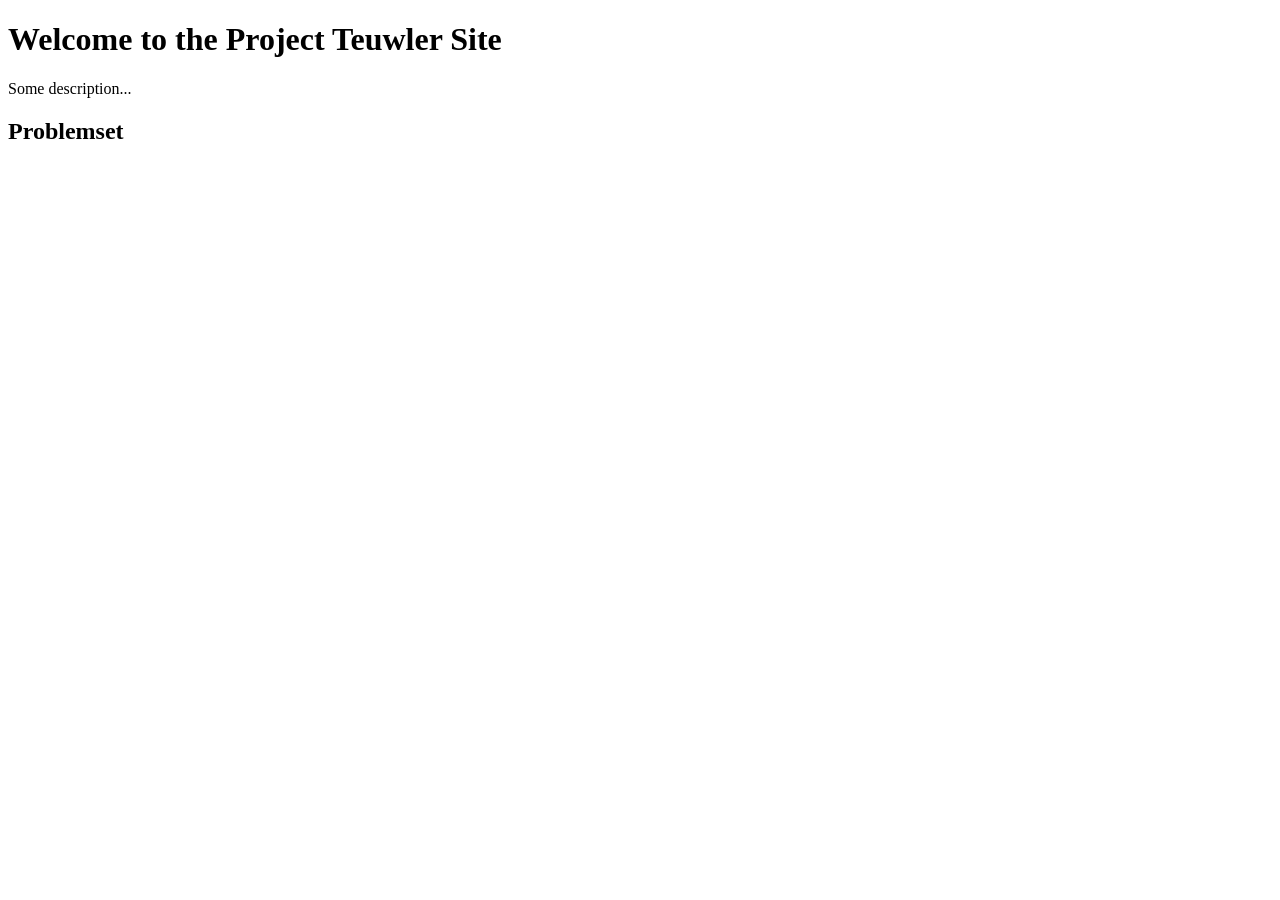
==== index.html @ fa192b50 "Create index.html" ====
<!DOCTYPE html>
<html lang="en">
  <head>
    <meta charset="UTF-8">
    <meta name="viewport" content="width=device-width, initial-scale=1.0">
    <title>School CP Problem Upload</title>
    <link rel="stylesheet" href="style.css">
  </head>
  <body>
    <h1>Welcome to the Project Teuwler Site</h1>
    <p>Some description...</p>
    <div>
    <h2 id="problemset">Problemset</h2>
        <ul id="problemList"></ul>
    </div>
    <script type="module" src="script.js"></script>
  </body>
</html>
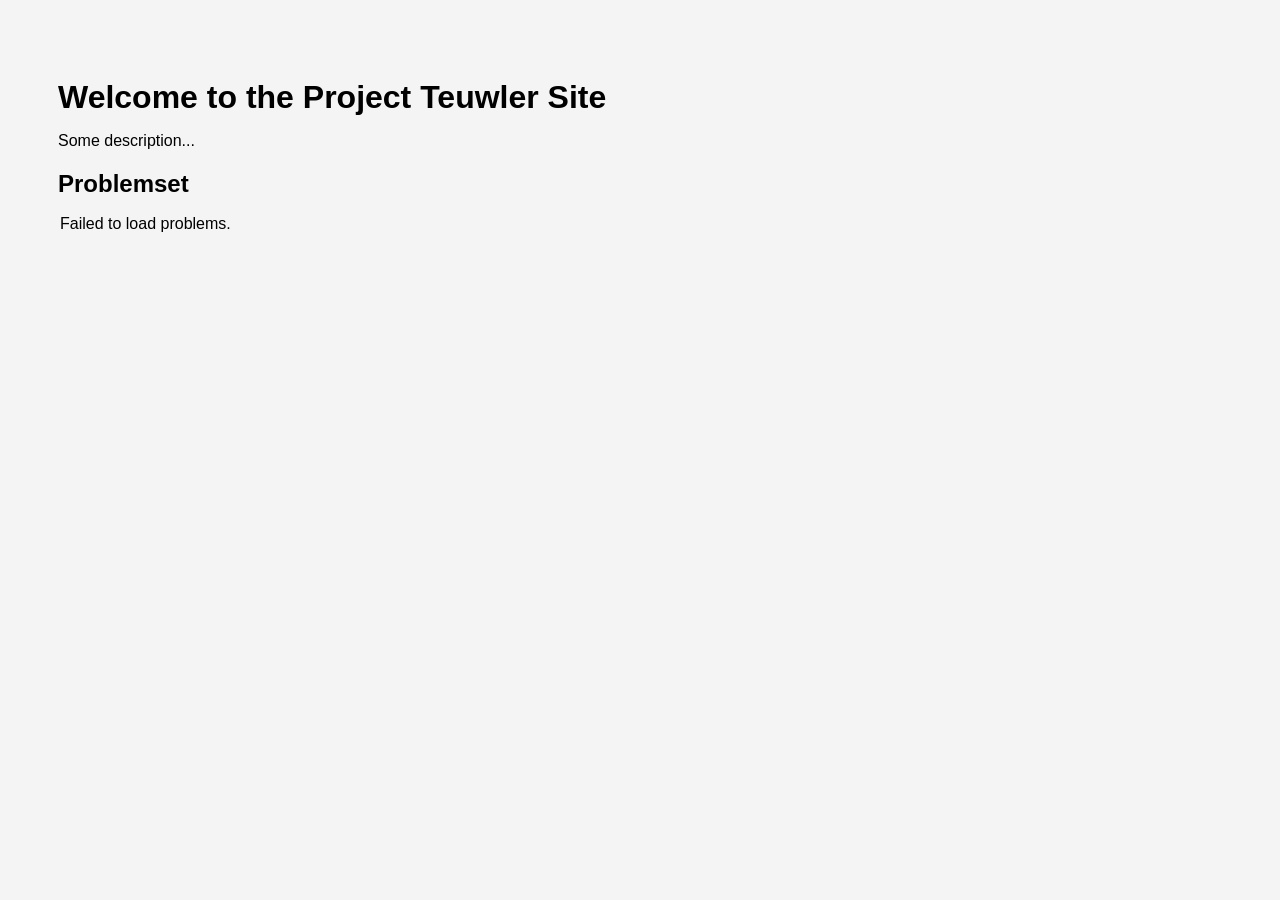
==== commit c6de3775: "Update index.html" ====
--- a/index.html
+++ b/index.html
@@ -11,7 +11,17 @@
     <p>Some description...</p>
     <div>
     <h2 id="problemset">Problemset</h2>
-        <ul id="problemList"></ul>
+        <table id="problemList">
+            <thead>
+              <tr>
+                <th>ID</th>
+                <th>Title</th>
+                <th>Tags</th>
+                <th>Difficulty</th>
+              </tr>
+            </thead>
+            <tbody></tbody>
+        </table>
     </div>
     <script type="module" src="script.js"></script>
   </body>
--- a/style.css
+++ b/style.css
@@ -0,0 +1,54 @@
+body {
+  font-family: Arial, sans-serif;
+  background: #f4f4f4;
+  justify-content: center;
+  padding: 50px;
+}
+
+.container {
+  background: #fff;
+  padding: 30px;
+  border-radius: 10px;
+  width: 400px;
+  box-shadow: 0 0 10px rgba(0,0,0,0.1);
+}
+
+h1, h2 {
+  margin-bottom: 15px;
+}
+
+input, button {
+  width: 100%;
+  padding: 10px;
+  margin-bottom: 10px;
+}
+
+button {
+  background: #007bff;
+  color: white;
+  border: none;
+  cursor: pointer;
+}
+
+button:hover {
+  background: #0056b3;
+}
+
+#status {
+  font-weight: bold;
+  margin-bottom: 10px;
+}
+
+#problemList {
+  list-style: none;
+  padding-left: 0;
+}
+
+#problemList li {
+  padding: 8px 10px;
+  border-bottom: 1px solid #ddd;
+}
+
+#problem, #solution {
+    text-align: center;
+}
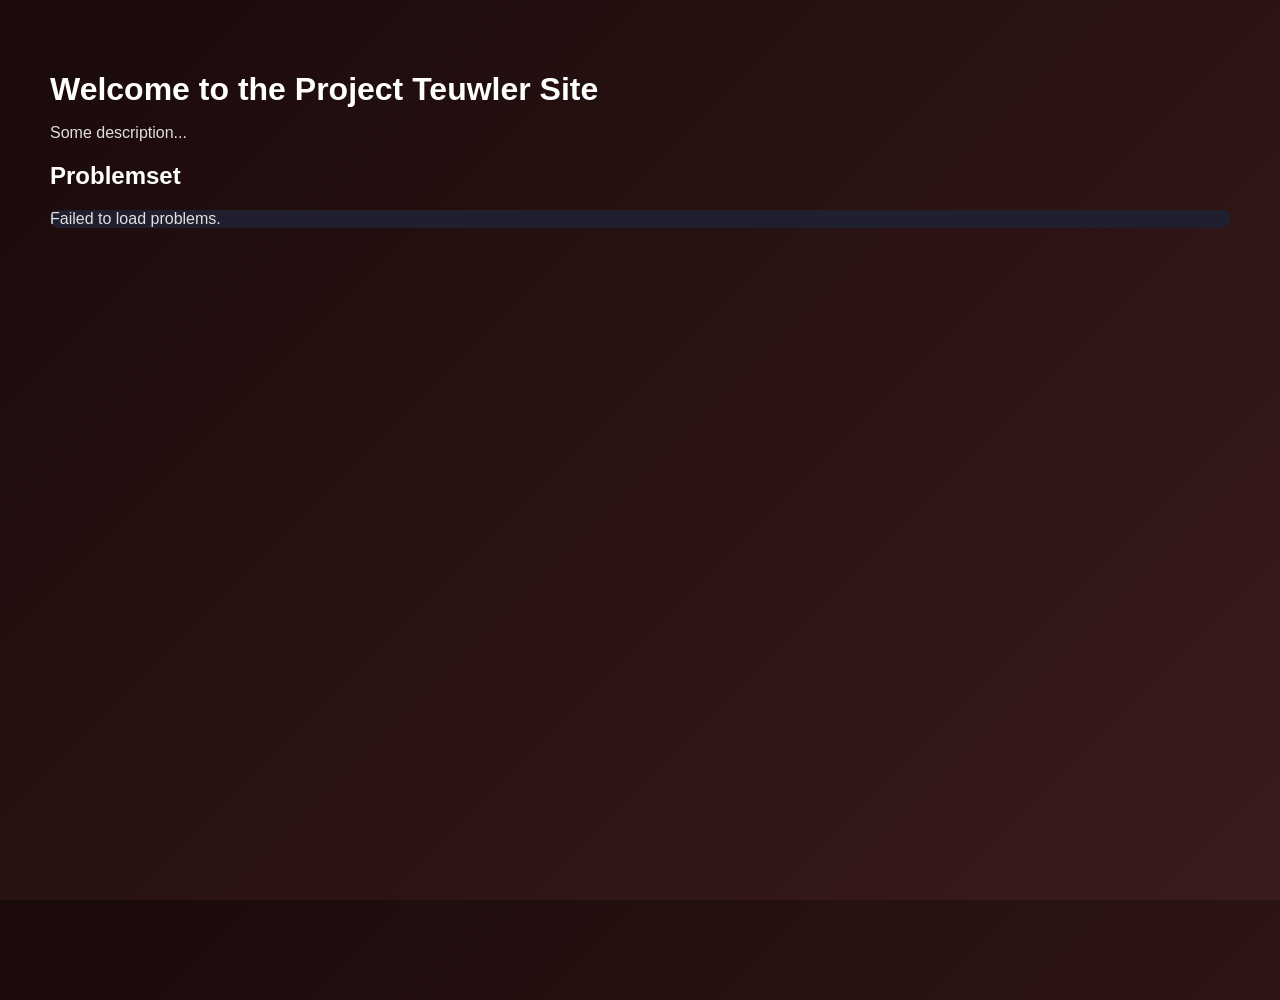
==== commit 60caf5e9: "Update index.html" ====
--- a/index.html
+++ b/index.html
@@ -7,21 +7,23 @@
     <link rel="stylesheet" href="style.css">
   </head>
   <body>
-    <h1>Welcome to the Project Teuwler Site</h1>
-    <p>Some description...</p>
-    <div>
-    <h2 id="problemset">Problemset</h2>
+    <div id="pageContainer">
+      <h1>Welcome to the Project Teuwler Site</h1>
+      <p>Some description...</p>
+      <div>
+      <h2 id="problemset">Problemset</h2>
         <table id="problemList">
-            <thead>
-              <tr>
-                <th>ID</th>
-                <th>Title</th>
-                <th>Tags</th>
-                <th>Difficulty</th>
-              </tr>
-            </thead>
-            <tbody></tbody>
+          <thead>
+            <tr>
+              <th>ID</th>
+              <th>Title</th>
+              <th>Tags</th>
+              <th>Difficulty</th>
+            </tr>
+          </thead>
+          <tbody></tbody>
         </table>
+      </div>
     </div>
     <script type="module" src="script.js"></script>
   </body>
--- a/style.css
+++ b/style.css
@@ -1,54 +1,113 @@
+html, body {
+  height: 100%;
+  margin: 0;
+  padding: 0;
+}
+
 body {
   font-family: Arial, sans-serif;
-  background: #f4f4f4;
-  justify-content: center;
+  background: linear-gradient(135deg, #1a0a0a 0%, #3a1b1b 100%);
+  color: #e0e0e0;
   padding: 50px;
+  min-height: 100vh;
 }
 
 .container {
-  background: #fff;
+  background: #1e1e2e;
   padding: 30px;
   border-radius: 10px;
-  width: 400px;
-  box-shadow: 0 0 10px rgba(0,0,0,0.1);
+  max-width: 1000px;
+  margin: 0 auto;
+  box-shadow: 0 0 20px rgba(0, 0, 0, 0.6);
 }
 
 h1, h2 {
   margin-bottom: 15px;
+  color: #ffffff;
 }
 
 input, button {
   width: 100%;
   padding: 10px;
   margin-bottom: 10px;
+  border-radius: 5px;
+  border: none;
+  font-size: 1rem;
+}
+
+input {
+  background: linear-gradient(5deg, #b77209, #a33a0c);
+  color: #fff;
+}
+
+input::placeholder {
+  color: #f0b800;
+  opacity: 1;
 }
 
 button {
-  background: #007bff;
+  background: linear-gradient(45deg, #ffc600, #ff7200);
   color: white;
   border: none;
   cursor: pointer;
+  transition: 0.3s;
 }
 
 button:hover {
-  background: #0056b3;
+  background: linear-gradient(45deg, #ff7200, #ffc600);
 }
 
 #status {
   font-weight: bold;
   margin-bottom: 10px;
+  color: #ffd700;
 }
 
 #problemList {
-  list-style: none;
-  padding-left: 0;
+  width: 100%;
+  border-collapse: collapse;
+  margin-top: 20px;
+  background: #1f1f2f;
+  color: #e0e0e0;
+  border-radius: 8px;
+  overflow: hidden;
 }
 
-#problemList li {
-  padding: 8px 10px;
-  border-bottom: 1px solid #ddd;
+#problemList th {
+  background: linear-gradient(0deg, #b77209, #a33a0c);
+  color: #ffffff;
+  padding: 12px 15px;
+  text-align: left;
+  font-weight: 600;
+  border-bottom: 2px solid #444;
 }
 
-#problem, #solution {
-    text-align: center;
+#problemList td {
+  padding: 10px 15px;
+  border-bottom: 1px solid #333;
 }
+
+#problemList tbody tr:nth-child(even) {
+  background: linear-gradient(5deg, #2f1f1f, #492424);
+}
+
+#problemList tbody tr:nth-child(odd) {
+  background: linear-gradient(175deg, #492424, #2f1f1f);
+}
+
+#problemList tbody tr:hover {
+  background: linear-gradient(to right, #5a3a3a, #734040);
+}
+
+a {
+  color: #ffc600;
+  text-decoration: none;
+}
+
+a:visited {
+  color: #b77209;
+}
+
+a:hover {
+  text-decoration: underline;
+}
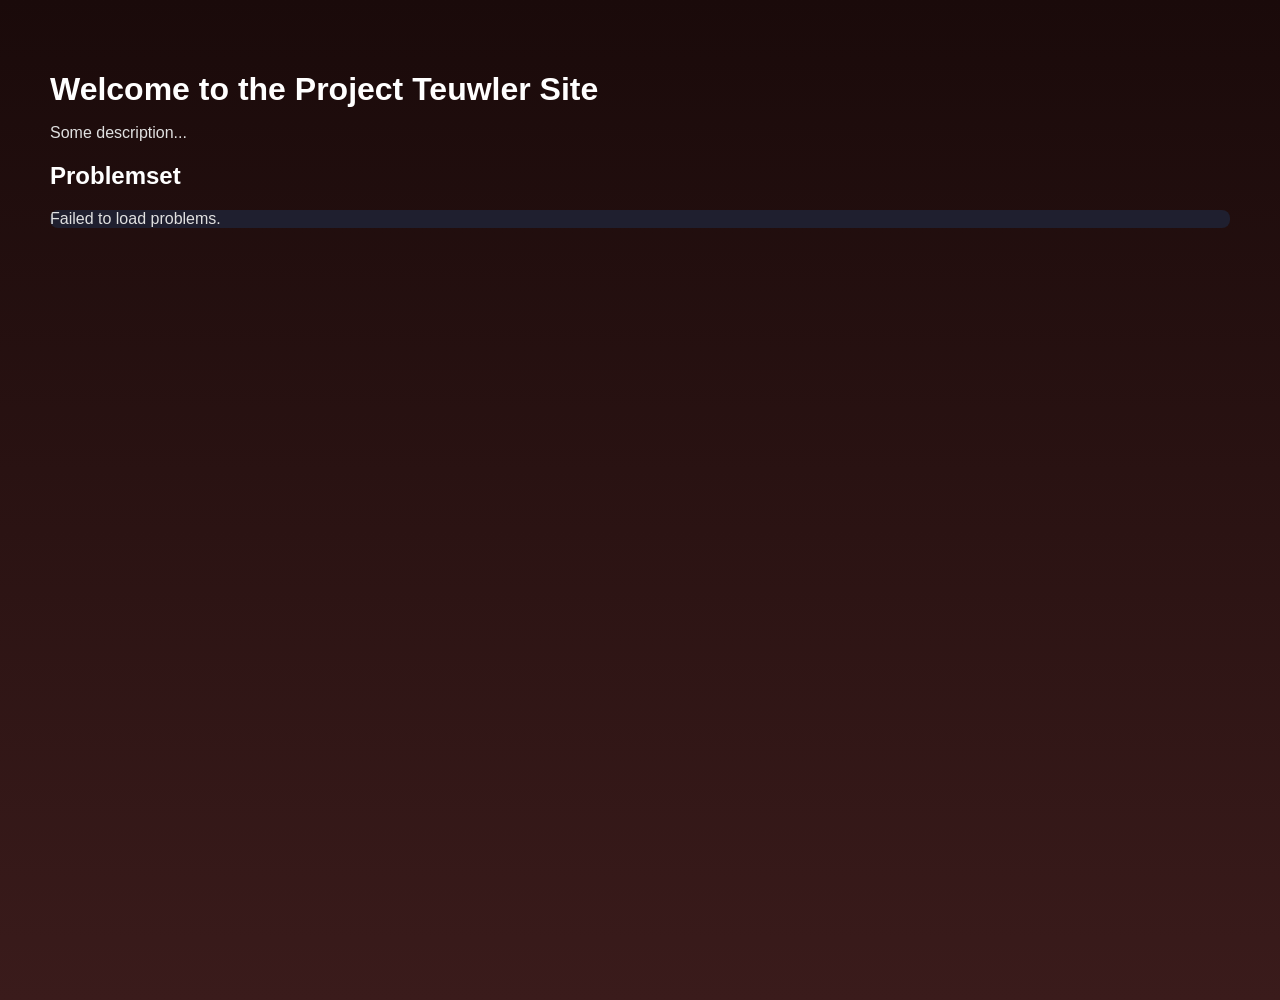
==== commit fb1b9fdd: "Update index.html" ====
--- a/index.html
+++ b/index.html
@@ -7,7 +7,7 @@
     <link rel="stylesheet" href="style.css">
   </head>
   <body>
-    <div id="pageContainer">
+    <div id="container">
       <h1>Welcome to the Project Teuwler Site</h1>
       <p>Some description...</p>
       <div>
--- a/style.css
+++ b/style.css
@@ -1,4 +1,6 @@
 html, body {
+  background: #1a0a0a;
+  background: linear-gradient(180deg, #1a0a0a 0%, #3a1b1b 100%);
   height: 100%;
   margin: 0;
   padding: 0;
@@ -6,19 +8,9 @@
 
 body {
   font-family: Arial, sans-serif;
-  background: linear-gradient(135deg, #1a0a0a 0%, #3a1b1b 100%);
   color: #e0e0e0;
   padding: 50px;
   min-height: 100vh;
-}
-
-.container {
-  background: #1e1e2e;
-  padding: 30px;
-  border-radius: 10px;
-  max-width: 1000px;
-  margin: 0 auto;
-  box-shadow: 0 0 20px rgba(0, 0, 0, 0.6);
 }
 
 h1, h2 {
